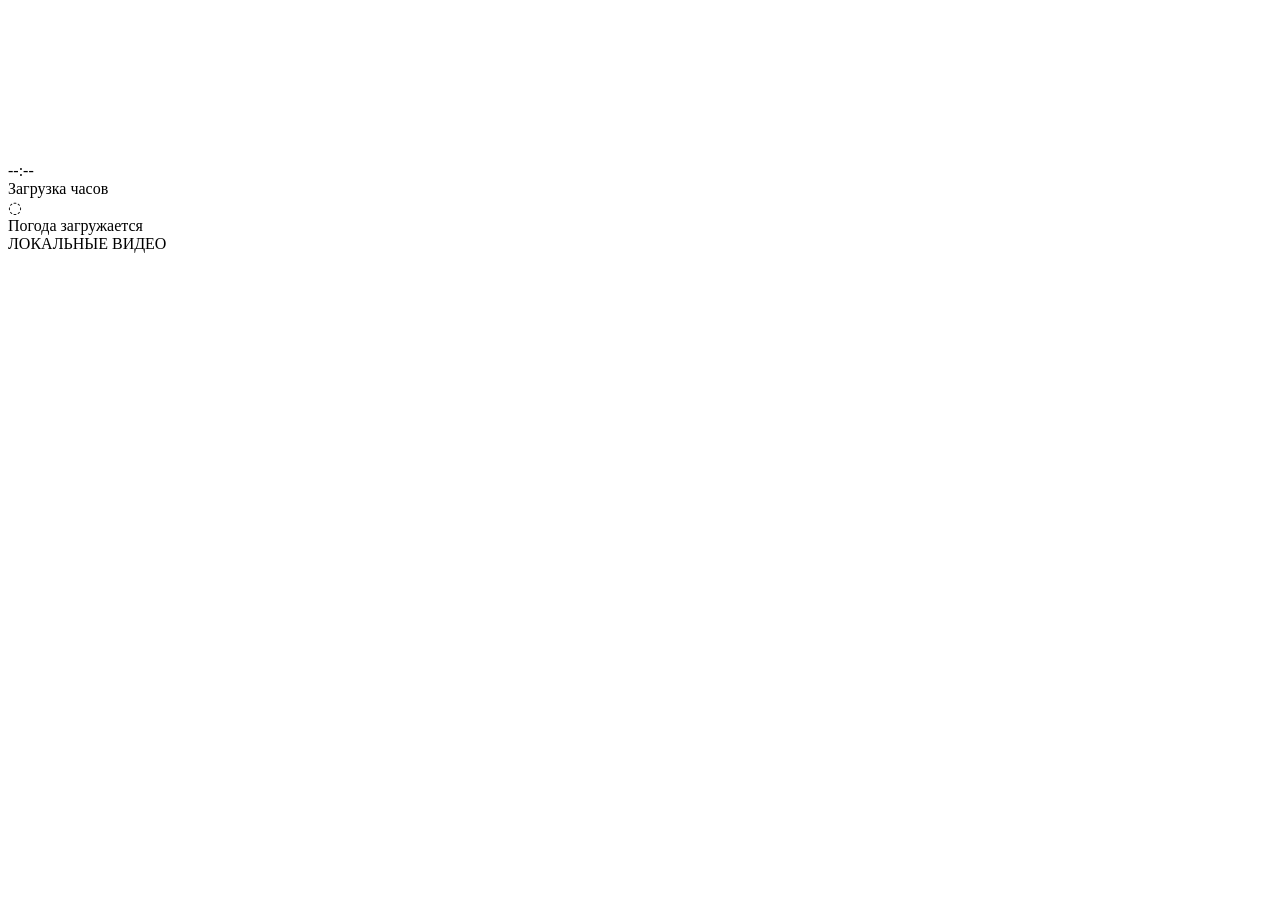
==== web/display.html @ 467fc29e "Raise and alternate the display OSD between clips" ====
<!doctype html><html lang="ru"><head><meta charset="utf-8"><meta name="viewport" content="width=device-width,initial-scale=1"><title>Pi Aerial · Экран</title>
<link rel="stylesheet" href="/assets/display.css"></head>
<body>
<div id="landscape" aria-hidden="true"><span class="glow"></span><span class="ridge a"></span><span class="ridge b"></span></div>
<video id="video" muted playsinline preload="auto"></video>
<div id="shade"></div><div id="nightShade"></div>
<div id="clockCard" class="clock-card bottom-left">
  <div id="clock" class="clock">--:--</div>
  <div id="date" class="date">Загрузка часов</div>
  <div id="city" class="city"></div>
  <div id="weather" class="weather"><div class="wx-icon" id="wxIcon">◌</div><div class="wx-main"><span id="wxTemp">Погода загружается</span><small id="wxDetail"></small></div></div>
</div>
<div id="moduleLayer" class="module-layer"></div>
<div id="clipFooter" class="footer"><div class="clip-info"><span id="clipName">ЛОКАЛЬНЫЕ ВИДЕО</span><span id="clipDescription" hidden></span></div></div>
<script src="/assets/display.js" defer></script></body></html>
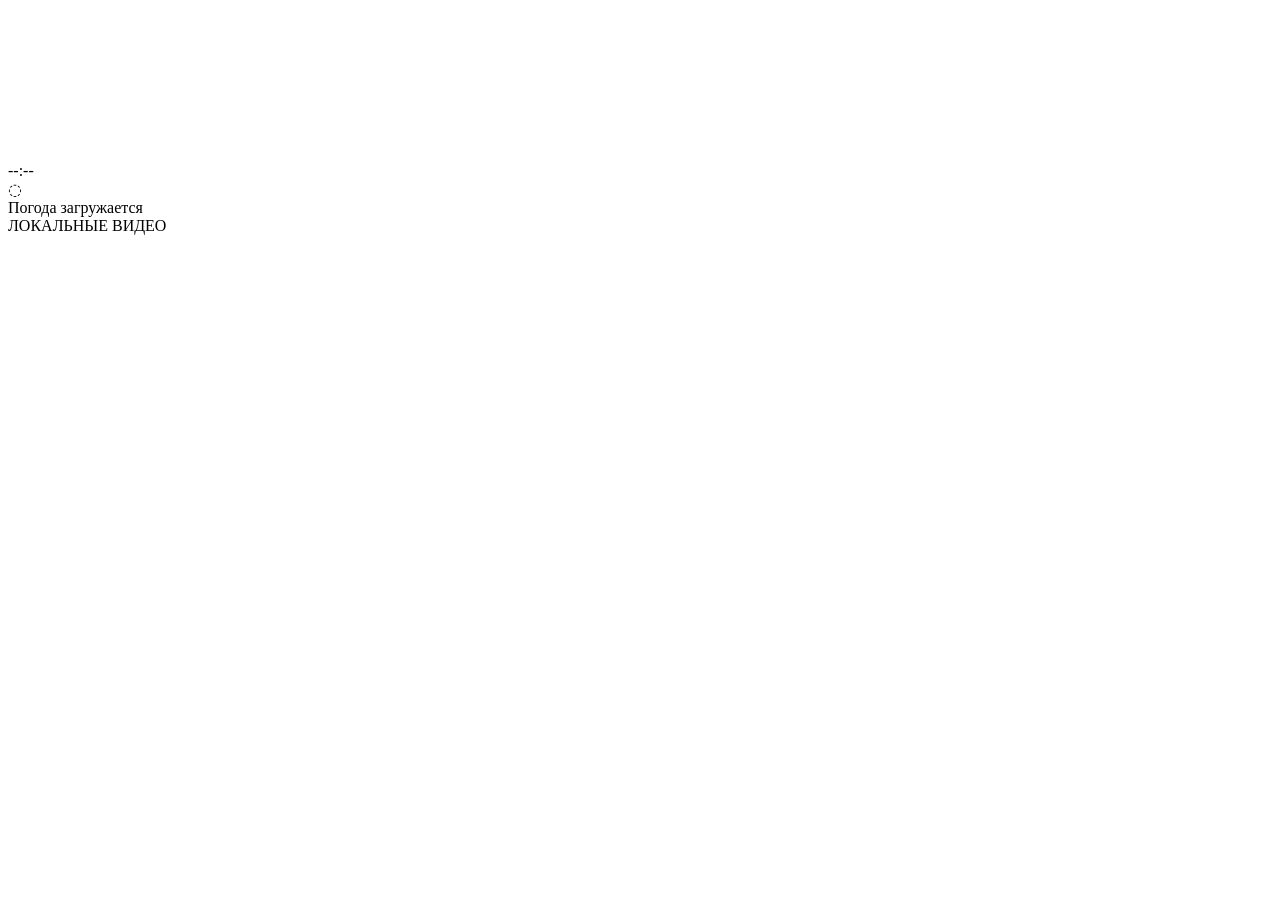
==== commit 0722dde4: "Add a monthly calendar opposite the clock" ====
--- a/web/display.html
+++ b/web/display.html
@@ -4,12 +4,16 @@
 <div id="landscape" aria-hidden="true"><span class="glow"></span><span class="ridge a"></span><span class="ridge b"></span></div>
 <video id="video" muted playsinline preload="auto"></video>
 <div id="shade"></div><div id="nightShade"></div>
-<div id="clockCard" class="clock-card bottom-left">
+<div id="clockCard" class="clock-card">
   <div id="clock" class="clock">--:--</div>
-  <div id="date" class="date">Загрузка часов</div>
   <div id="city" class="city"></div>
   <div id="weather" class="weather"><div class="wx-icon" id="wxIcon">◌</div><div class="wx-main"><span id="wxTemp">Погода загружается</span><small id="wxDetail"></small></div></div>
 </div>
+<section id="calendarCard" class="calendar-card osd-right">
+  <div id="weekday" class="weekday"></div>
+  <div id="date" class="date"></div>
+  <div id="monthGrid" class="month-grid"></div>
+</section>
 <div id="moduleLayer" class="module-layer"></div>
 <div id="clipFooter" class="footer"><div class="clip-info"><span id="clipName">ЛОКАЛЬНЫЕ ВИДЕО</span><span id="clipDescription" hidden></span></div></div>
 <script src="/assets/display.js" defer></script></body></html>
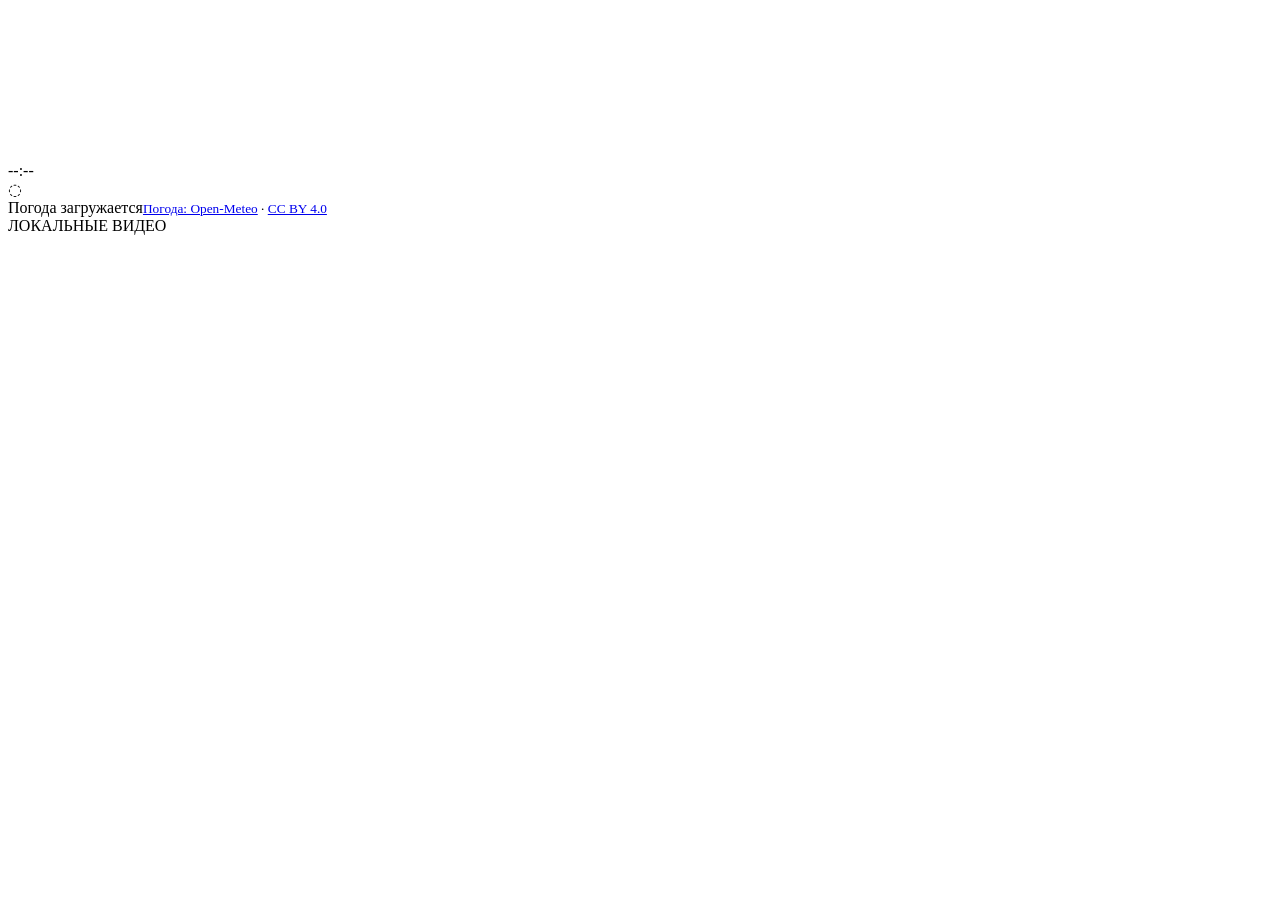
==== commit af6f675d: "Prepare public release: web/display.html" ====
--- a/web/display.html
+++ b/web/display.html
@@ -7,7 +7,8 @@
 <div id="clockCard" class="clock-card">
   <div id="clock" class="clock">--:--</div>
   <div id="city" class="city"></div>
-  <div id="weather" class="weather"><div class="wx-icon" id="wxIcon">◌</div><div class="wx-main"><span id="wxTemp">Погода загружается</span><small id="wxDetail"></small></div></div>
+  <div id="weather" class="weather"><div class="wx-icon" id="wxIcon">◌</div><div class="wx-main"><span id="wxTemp">Погода загружается</span><small id="wxDetail"></small><small class="weather-credit"><a href="https://open-meteo.com/" target="_blank" rel="noopener noreferrer">Погода: Open-Meteo</a> · <a href="https://creativecommons.org/licenses/by/4.0/" target="_blank" rel="noopener noreferrer">CC BY 4.0</a></small></div></div>
+  <div id="forecast" class="forecast" aria-label="Прогноз на неделю" hidden></div>
 </div>
 <section id="calendarCard" class="calendar-card osd-right">
   <div id="weekday" class="weekday"></div>
